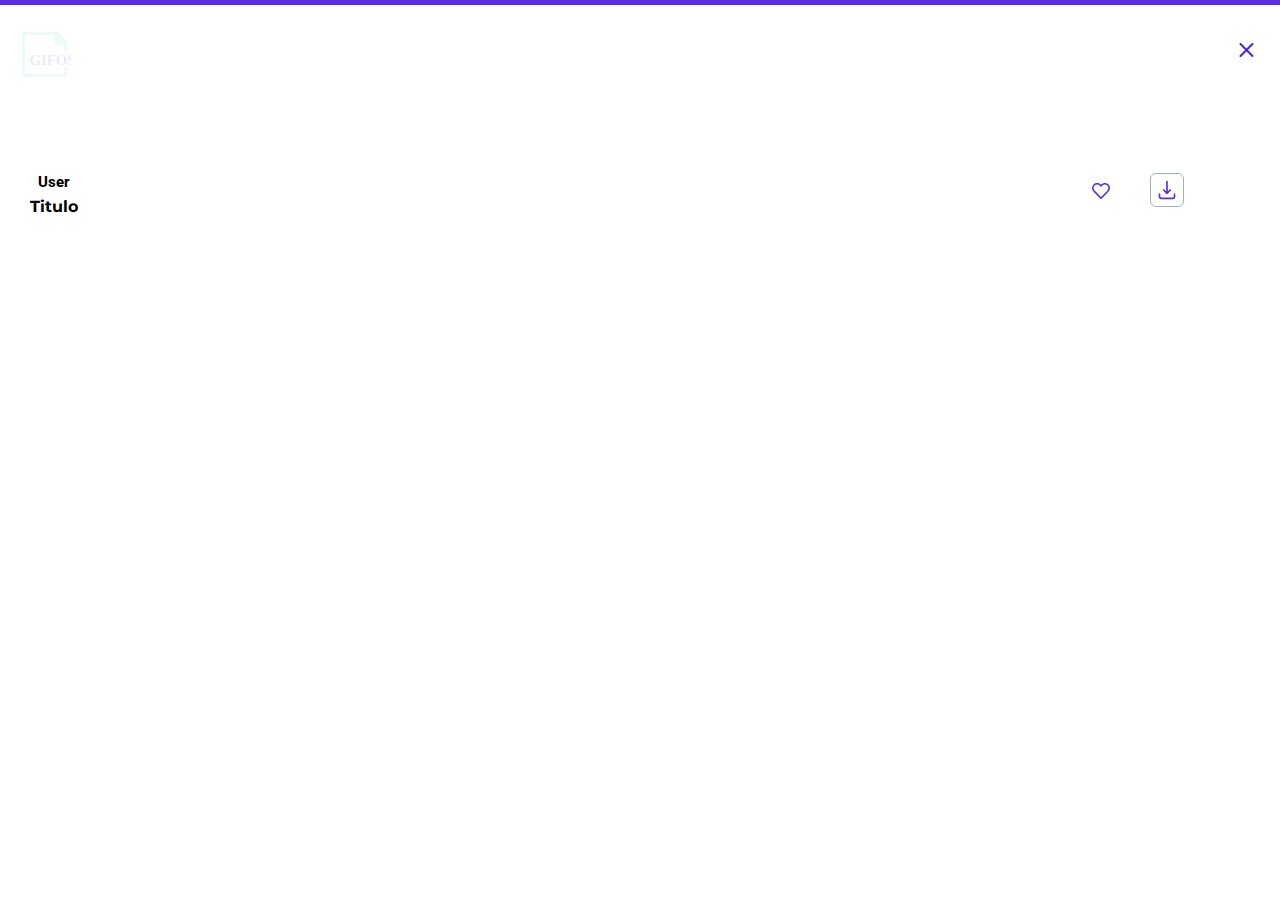
==== zoomGif.html @ 2c61a362 "Funcionando el zoom de los trending gifos" ====
<!DOCTYPE html>
<html lang="en">
<head>
    <meta charset="UTF-8">
    <meta http-equiv="X-UA-Compatible" content="IE=edge">
    <meta name="viewport" content="width=device-width, initial-scale=1.0">
    <title>This is your Gif</title>
    <script src="./js/zoomGif.js" type="module"></script>
    <link rel="stylesheet" href="./css/zoomGif.css">
    <link rel="stylesheet" href="./css/index.css">
</head>
<body>
    <header>
        <div class="header-container">
            <img id="logo_ppal" class="logo" src="./img/logo-mobile.svg" alt="Logo">
            <img id="logo_burguer" class="logo-burguer" src="./img/close.svg" alt="Icon close">
        </div>
    </header>
    <section class="container-gifo">
        <img id="img_gifo_zoom" alt="" class="img-gifo-zoom">
    </section>
    <section class="gif-options">
        <div class="gif-info">
            <h2 class="gif-user">User</h2>
            <h1 class="title-gif">Titulo</h1>
        </div>
        <div class="icon-opts">
            <img id="fav_icon" class="fav-icon" src="./img/icon-fav-hover.svg" alt="Fav Icon">    
            <img id="dwld_icon" class="dwld-icon" src="./img/icon-download-hover.svg" alt="Download Icon">
        </div>
    </section>
</body>
</html>
---- css/zoomGif.css ----
@import url('https://fonts.googleapis.com/css2?family=Montserrat:wght@700&family=Roboto&display=swap');


* {
    box-sizing: border-box;
    margin: 0;
    padding: 0;
}

/*:root{
    background-color: #FFFFFF;
    opacity: 10%;
}*/

.logo{
    opacity: 10%;
}

.header-container{
    display: flex;
    justify-content: space-between;
    border-top: 5px solid #572EE5;
}
.container-gifo{
    width: 100vw;
}
.img-gifo-zoom{
    margin-top: 60px;
    width: 85%;
    margin-left: 7.5%;
}
.gif-options{
    margin-top: 14px;
    display: flex;
    justify-content: space-between;
}
.gif-info{
    margin-left: 29.5px;
}
.gif-user{
    font-family: 'Roboto', sans-serif;
    font-size: 15px;
    color: #000000;
    text-align: center;
    margin-bottom: 6px;
}
.title-gif{
    font-family: 'Montserrat', sans-serif;
    font-size: 16px;
    color: #000000;
    text-align: center;
}
.icon-opts{
    margin-right: 7.5%;
}
.fav-icon{
    padding-right: 29px;
}
.dwld-icon{
    border: 1px solid #9CAFC3;
    border-radius: 6px;
    border-radius: 6px;
}
---- css/index.css ----
@import url('https://fonts.googleapis.com/css2?family=Montserrat:wght@500;700&display=swap');
@import url('https://fonts.googleapis.com/css2?family=Roboto&display=swap');


* {
    box-sizing: border-box;
    margin: 0;
    padding: 0;
}
/*:root{
    font-family: 'IBM Plex Sans', sans-serif;
    font-weight: 400;
}*/

.dark{
    background-color:#37383C;
}

/*---------------ESTILOS PARA EL HEADER-------------------*/
.header-container{
    width: 100vw;
    height: 95px;
    display: flex;
    justify-content: space-between;
    align-items: center;
    border-top: 5px solid #572EE5;
}
.container-header-dark{
    border-top: 5px solid #000000;
}
.logo{
    width: 48.8px;
    height: 48.8px;  
    margin-left: 22px;
    margin-top: 26px;
    margin-bottom: 17px;
}

.logo-burguer{
    width: 15px;
    height: 14px;
    margin-right: 26px;
}

#check_menu{
    display: none;
}
/*.menu-mobile .nav-bar{
    position: absolute;
    height: 484px;
    left: 0;
    width: 100%;
    top: -1000px;
    background-color:rgba(87,46,229,0.90);
    transition: all 500ms ease;
    z-index: 1;
}*/
.nav-bar{
    position: absolute;
    height: 484px;
    left: 0;
    width: 100%;
    /* top: -1000px; */
    top: 95px;
    display: none;
    background-color:rgba(87,46,229,0.90);
     transition: all 500ms ease;
    z-index: 1;
}
.nav-bar-dark{
    position: absolute;
    height: 484px;
    left: 0;
    width: 100%;
    /*top: -1000px;*/
    top: 95px;
    display: none;
    background-color: #000000;
    transition: all 500ms ease;
    z-index: 1;
}
.show-nav-bar{
    display: block;
}
.list-nav{
    list-style: none;
}
.list-item{
    text-align: center;
}
.link-menu-bar{
    text-decoration: none;
    font-size: 15px;
    color: #FFFFFF;
    line-height: 60px;
}

.link-menu-bar::after{
    display: block;
    width: 50px;
    height: 2px;
    background-color: rgba(255, 255, 255, 0.5);
    content: "";
    margin: 0 auto 0;
}

.raya{
    text-decoration: none;
    font-size: 15px;
    color: #FFFFFF;
}


 /*#check_menu:checked ~ .nav-bar{
    top: 95px;
}

#check_menu:checked ~ .nav-bar-dark{
    top: 95px;
}*/ 

#check_menu:checked+ .label-burguer .linea-sup{
    display: none;
}

#check_menu:checked+ .label-burguer .linea-med{
    transform: rotate(45deg);
    width: 20px;
}

.check-burguer:checked+ .label-burguer .linea-inf{
    transform: rotate(-45deg);
    width: 20px;
    margin-top: -20px;
}
.menu-desktop{
    display: none;
}

/*-------------------SECCION BUSCADOR----------------------*/

.box_title_home{
    width: 89%;
    height: 99px;
    margin-left: 5.5%;
    flex-wrap: wrap;
}
.title-home{
    font-family: 'Montserrat', sans-serif;
    font-size: 25px;
    color: #572EE5;
    text-align: center;
    line-height: 33px;
}
/*.title-home-dark{
    font-family: 'Montserrat', sans-serif;
    font-size: 25px;
    color: #FFFFFF;
    text-align: center;
    line-height: 33px;
}*/
.txtColorWhite{
    color: #FFFFFF;
}
.gifos_txt{
    color: #5ED7C6;
}
.box-img-search{
    width: 100vw;
}
.img_search{
    width: 237px;
    height: 130px;
    margin-left: 41.5px;
    margin-top: 31px;
}
.box_buscador{
    width: 100vw;
    position: relative;
}
.buscador{
    width: 89%;
    height: 50px;
    margin-left: 5.5%;
    border: 1px solid #572EE5;
    border-radius: 27px;
    margin-top: -12px;
    font-family: 'Roboto', sans-serif;
    font-size: 16px;
    color: #000000;
    text-align: left;
    padding-left: 50px;
}

.buscador_dark{
    border: 1px solid #FFFFFF;
    background-color: #37383C;
}
.img_lupa_purple{
    position: absolute;
    top: 2px;
    right: 11%;
}
.box-trending{
    width: 70.3vw;
    margin-top: 31px;
    text-align: center;
    margin-left: 15%;
    flex-wrap: nowrap;
}
.label-trending{
    font-family: 'Montserrat', sans-serif;
    font-size: 16px;
    color: #572EE5;
    text-align: center;
    line-height: 25px;
}
.label-trending-dark{
    color: #FFFFFF;
}
.parrafo-trend{
    width: 90%;
    margin-left: 5%;
    margin-top: 2px;
    margin-bottom: 35px;
    font-family: 'Montserrat', sans-serif;
    font-size: 14px;
    color: #572EE5;
    text-align: center;
    line-height: 25px;    
}
.parrafo-trend-dark{
    color: #FFFFFF;
}
.gray-line{
    width: 50%;
    height: 2px;
    background-color: #9CAFC3;
    opacity: 0.5;
    content: "";
    margin: 0 auto 0;
    margin-bottom: 43px;
    display: none;
}
/*.trending_txt::after{
    display: block;
    width: 50%;
    height: 1px;
    background-color: #9CAFC3;
    opacity: 0.5;
    content: "";
    margin: 35px 25% 0 25%;
}*/
.title_busqueda{
    margin-top: 43px;
    font-family: 'Montserrat', sans-serif;
    font-size: 25px;
    color: #572EE5;
    text-align: center;
    line-height: 40px;    
}

/*------------------------SECTION RESULTS---------------------------------*/

.result-search{
    width: 100vw;
    display: none;
}
.box-results{
    width: 100vw;
    display: flex;
    justify-content: space-evenly;
    flex-wrap: wrap-reverse;
    margin-bottom: 50px;
}
.result-gif{
    width: 42.5%;
    height: 120px;
    margin-bottom: 25px;
}
.btn-ver-mas{
    width: 40%;
    height: 50px;
    border: 1px solid #572EE5;
    border-radius: 25px;
    background-color: #FFFFFF;
    font-family: 'Montserrat', sans-serif;
    font-size: 13px;
    color: #572EE5;
    letter-spacing: 0;
    margin-bottom: 50px;
    margin-left: 30%;
}
.title-search{
    font-family: 'Montserrat', sans-serif;
    font-size: 25px;
    color: #572EE5;
    text-align: center;
    line-height: 40px;
    margin-bottom: 38px;
}

/*-------------------------SECCION TRENDING--------------------------------*/

.trending-section{
    margin-top: 45px;
    background-color: #F3F5F8;
}
.trending-section-dark{
    background-color: #222326;
}
.box-trending-title{
    width: 100vw;
}
.trending-title{
    font-family: 'Montserrat', sans-serif;
    font-size: 20px;
    color: #572EE5;
    text-align: center;
    line-height: 30px;
    padding-top: 45px;
}
/*.trending-title-dark{
    color: #FFFFFF;
}*/
.trending-txt{
    font-family: 'Roboto', sans-serif;
    font-size: 16px;
    color: #000000;
    text-align: center;
    line-height: 23px;
    width: 80%;
    margin-left: 10%;
    margin-top: 7px;    
}
/*.trending-txt-dark{
    color: #FFFFFF;
}*/
.box-trending-gifos{
    width: 100vw;
    display: flex;
    margin-top: 32px;
    margin-bottom: 82px;
    margin-left: 22px;
    overflow: scroll;
}
/*.box-gifo{
    padding-right: 22px;
}*/
.img-gifo{
    width: 243px;
    height: 187px;
    padding-right: 22px;
    margin-bottom: 82px;
}


/*------------------SECCION FOOTER---------------*/

.footer-section{
    width: 100vw;
    text-align: center;
    border-bottom: 5px solid #572EE5;
}
.foot-txt1{
    margin-top: 47px;
    font-family: 'Roboto', sans-serif;
    font-size: 15px;
    color: #000000;
    letter-spacing: 0;
    margin-bottom: 24px;
}
.foot-txt2{
    font-family: 'Roboto', sans-serif;
    font-size: 14px;
    color: #000000;
    letter-spacing: 0;
    margin-top: 46px;
    margin-bottom: 23px;
}
.socialMediaBox{
    width: 100vw;
}
.iconRed{
    width: 20px;
    height: 20px;
    padding-right:19px;
    color: #CDD6E0;
}

.foot-txt1-dark, .foot-txt2-dark, .trending-txt-dark, .trending-title-dark, .title-search-dark{
    color: #FFFFFF;
}
.footer-section-dark{
    border-bottom: 5px solid #000000;
}
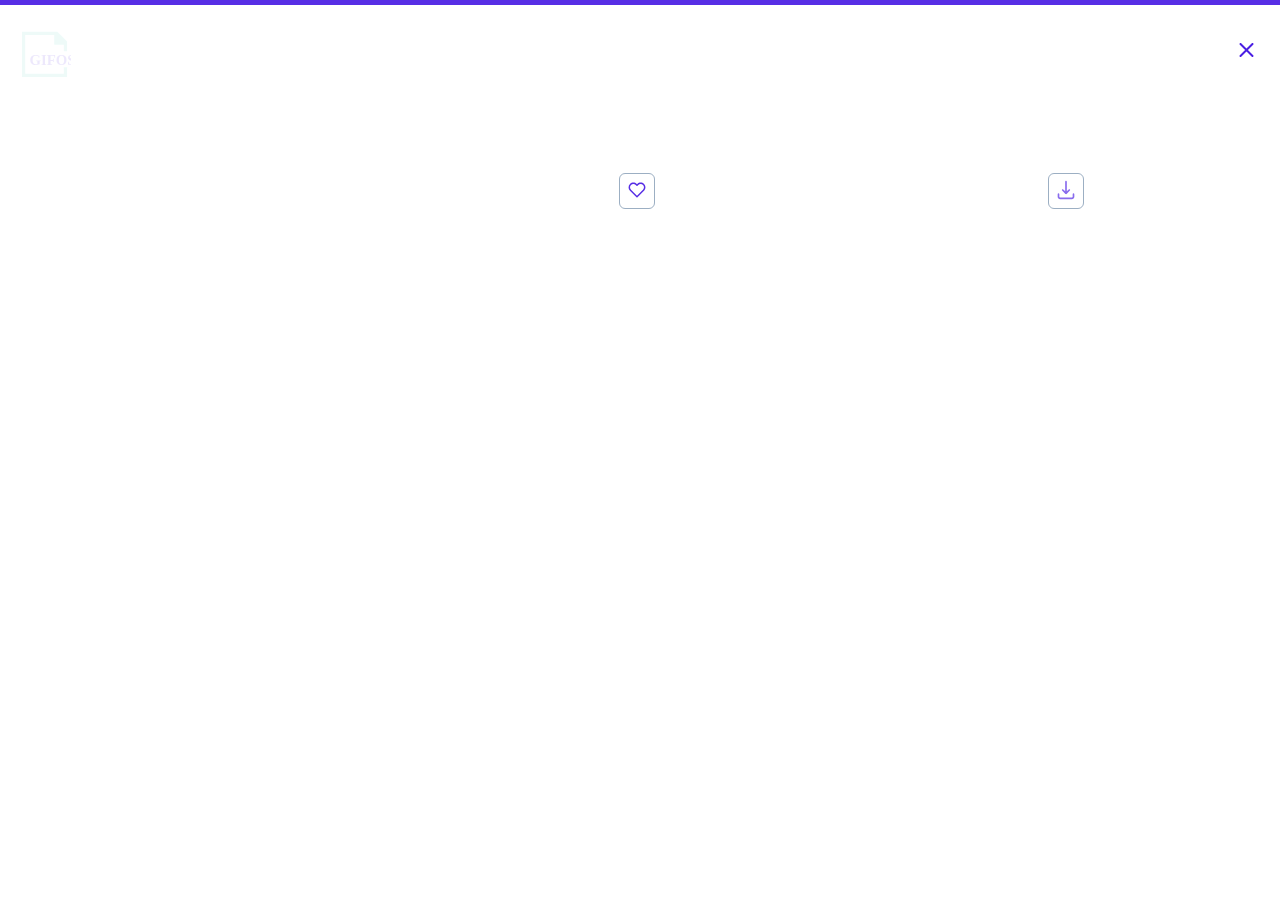
==== commit b7a157b3: "ya esta lista la lógica para maketar la pagina de favoritos" ====
--- a/zoomGif.html
+++ b/zoomGif.html
@@ -13,7 +13,7 @@
     <header>
         <div class="header-container">
             <img id="logo_ppal" class="logo" src="./img/logo-mobile.svg" alt="Logo">
-            <img id="logo_burguer" class="logo-burguer" src="./img/close.svg" alt="Icon close">
+            <img id="logo_close" class="logo-burguer" src="./img/close.svg" alt="Icon close">
         </div>
     </header>
     <section class="container-gifo">
@@ -21,13 +21,17 @@
     </section>
     <section class="gif-options">
         <div class="gif-info">
-            <h2 class="gif-user">User</h2>
-            <h1 class="title-gif">Titulo</h1>
+            <h2 id="userName" class="gif-user"></h2>
+            <h1 id="titleGifo" class="title-gif"></h1>
         </div>
-        <div class="icon-opts">
-            <img id="fav_icon" class="fav-icon" src="./img/icon-fav-hover.svg" alt="Fav Icon">    
-            <img id="dwld_icon" class="dwld-icon" src="./img/icon-download-hover.svg" alt="Download Icon">
-        </div>
+         <!--<div class="icon-opts">-->
+            <div class="box-fav-icon">
+                <img id="fav_icon" class="fav-icon" src="./img/icon-fav-hover.svg" alt="Fav Icon">
+            </div>
+            <div class="box-dwld-icon">
+                <img id="dwld_icon" class="dwld-icon" src="./img/icon-download.svg" alt="Download Icon">
+            </div>    
+        <!--</div>-->
     </section>
 </body>
 </html>--- a/css/zoomGif.css
+++ b/css/zoomGif.css
@@ -32,7 +32,8 @@
 .gif-options{
     margin-top: 14px;
     display: flex;
-    justify-content: space-between;
+    justify-content: space-around;
+    margin-bottom: 126px;
 }
 .gif-info{
     margin-left: 29.5px;
@@ -54,10 +55,15 @@
     margin-right: 7.5%;
 }
 .fav-icon{
-    padding-right: 29px;
+    width: 30px;
+    height: 32px;
 }
-.dwld-icon{
+.box-dwld-icon, .box-fav-icon{
+    width: 36px;
+    height: 36px;
     border: 1px solid #9CAFC3;
     border-radius: 6px;
     border-radius: 6px;
-}+    text-align: center;
+}
+
